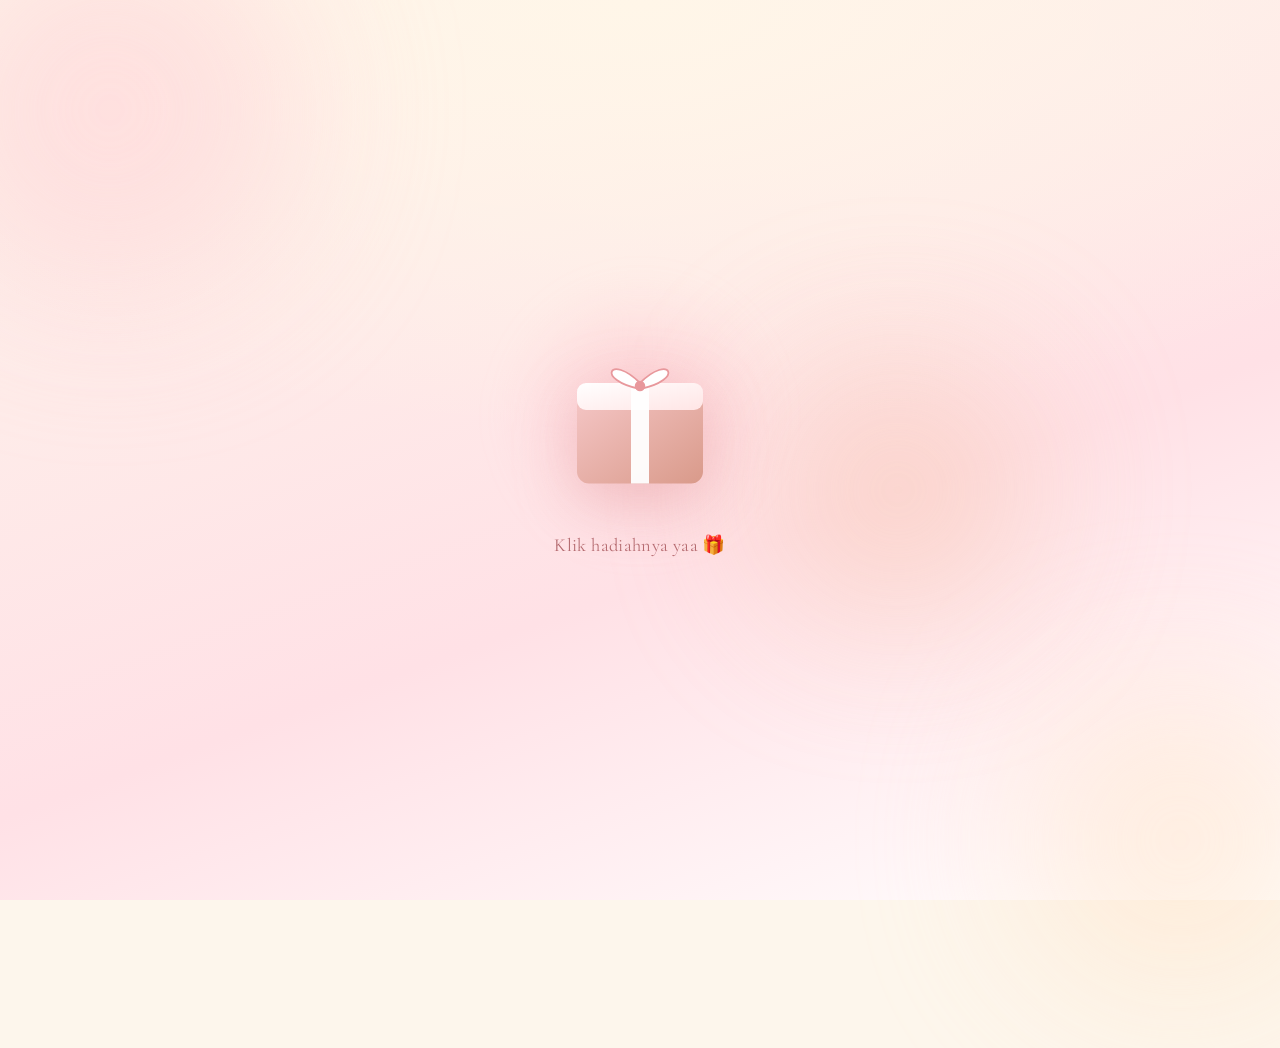
==== index.html @ 513ae806 "tata ulang" ====
<!DOCTYPE html>
<html lang="id">
<head>
  <meta charset="UTF-8" />
  <meta name="viewport" content="width=device-width, initial-scale=1.0, viewport-fit=cover" />
  <title>Happy Birthday Nadyaa 🎂</title>
  <meta name="description" content="Sebuah hadiah kecil untuk Nadyaa — surat dan kenangan." />
  <meta property="og:title" content="Happy Birthday Nadyaa 🎂" />
  <meta property="og:description" content="Sebuah hadiah kecil untuk Nadyaa." />
  <link rel="preconnect" href="https://fonts.googleapis.com">
  <link rel="preconnect" href="https://fonts.gstatic.com" crossorigin>
  <link href="https://fonts.googleapis.com/css2?family=Cormorant+Garamond:ital,wght@0,300;0,500;0,600;1,400&family=Questrial&display=swap" rel="stylesheet">
  <link rel="stylesheet" href="style.css" />
</head>
<body>
  <div class="bd-root">
    <div class="bd-bg" aria-hidden="true"></div>
    <div class="bd-blob bd-blob-1" aria-hidden="true"></div>
    <div class="bd-blob bd-blob-2" aria-hidden="true"></div>
    <div class="bd-blob bd-blob-3" aria-hidden="true"></div>

    <!-- Stage 1: Gift -->
    <section class="bd-stage bd-gift-stage is-active" id="stage-gift">
      <button type="button" class="bd-gift" id="giftBtn" aria-label="Buka hadiah">
        <span class="bd-gift-glow"></span>
        <svg viewBox="0 0 120 120" class="bd-gift-svg">
          <defs>
            <linearGradient id="gx" x1="0" y1="0" x2="1" y2="1">
              <stop offset="0%" stop-color="#f5c6c6" />
              <stop offset="100%" stop-color="#d99a8a" />
            </linearGradient>
            <linearGradient id="gx2" x1="0" y1="0" x2="1" y2="1">
              <stop offset="0%" stop-color="#fff" />
              <stop offset="100%" stop-color="#ffe5e5" />
            </linearGradient>
          </defs>
          <rect x="18" y="45" width="84" height="60" rx="8" fill="url(#gx)" />
          <rect x="18" y="38" width="84" height="18" rx="6" fill="url(#gx2)" />
          <rect x="54" y="38" width="12" height="67" fill="#fff" opacity="0.95" />
          <path d="M60 38 C 40 18, 30 36, 60 42 C 90 36, 80 18, 60 38 Z" fill="#fff" stroke="#e8989c" stroke-width="1.2" />
          <circle cx="60" cy="40" r="3.5" fill="#e8989c" />
        </svg>
      </button>
      <p class="bd-gift-hint">Klik hadiahnya yaa 🎁</p>
    </section>

    <!-- Dim -->
    <div class="bd-dim" id="dim"></div>

    <!-- Stage 2: Title -->
    <section class="bd-stage bd-title-stage is-hidden" id="stage-title">
      <h1 class="bd-title" id="titleEl">
        Happy Birthday <span>Nadyaa</span> 🎂✨
      </h1>
      <div class="bd-particles" id="particles" aria-hidden="true"></div>
    </section>

    <!-- Stage 3: Letter -->
    <section class="bd-letter-wrap is-pre" id="letterWrap">
      <article class="bd-letter">
        <header class="bd-letter-head">
          <p class="bd-eyebrow">untuk yang spesial</p>
          <h2 class="bd-letter-title">Surat Kecil Untukmu 💌</h2>
          <span class="bd-divider"></span>
        </header>

        <div class="bd-letter-body" id="letterBody">
          <p class="bd-para">haiii nadyaaa, di hari spesialmu ini, aku mau bilang betapa beruntungnya aku ketemu kamu. sumpah orang kaya kamu emang cuma satu si wkwk. duniaa luass bangett nadd, untungnyaa kitaa bertemuuu nadd.</p>
          <p class="bd-para">makasihh banyak udah mau bertahann, dengerin cerita random akuu, nungguin akuu, dan selalu ada buat aku. makasihh udah jadi sosok yang baik, yang selalu bisa bikin aku ketawa pas lagi capek.</p>
          <p class="bd-para">Di tahun yang baru ini, semoga semuuaa impian dan mimpii kamuu tercapai. Semoga kamu selalu dikelilingi orang-orang yang baik kepadamuu aminn. dan semoga setiap langkah yang kamu ambil membawamu lebih dekat ke kebahagiaan yang kamu deserve bangett.</p>
          <p class="bd-para">Keep shining bright, nadya. karena kamu cuman ada satu di dunia. 🌸</p>
          <p class="bd-sign">— With love, your soulmate 💕</p>
        </div>

        <div class="bd-gallery-cta">
          <p class="bd-gallery-label">ada satu tempat kecil buat kita ✨</p>
          <a class="bd-gallery-btn" id="galleryBtn" href="https://example.com/galeri-nadya" target="_blank" rel="noopener noreferrer">
            <span class="bd-gallery-icon">🌸</span>
            <span>Buka Galeri Kenangan</span>
            <span class="bd-gallery-arrow">→</span>
          </a>
        </div>

        <div class="bd-note-area">
          <button type="button" class="bd-envelope" id="envelopeBtn" aria-expanded="false" aria-label="Buka pesan rahasia">
            <span class="bd-env-back"></span>
            <span class="bd-env-body"></span>
            <span class="bd-env-flap"></span>
            <span class="bd-env-seal">♥</span>
            <span class="bd-env-hint" id="envHint">psst… ada satu lagi</span>
          </button>

          <div class="bd-secret" id="secret" aria-hidden="true">
            <p class="bd-secret-title">ini pesan dari akuu</p>
            <p>aku bahagia banget sama kamu nadd sumpah, aku ngerasa aku lebi dewasa kalo sama kamu — AKUU CINTAA KAMUU.</p>
            <p class="bd-secret-quote">akuu bakal nikahin kamuu, i really love you thatt anythingg 🩷</p>
          </div>
        </div>

        <footer class="bd-foot">
          <span>Crafted with 💕 by ZAHWAN — ur soulmate</span>
        </footer>
      </article>

      <div class="bd-hearts" id="hearts" aria-hidden="true"></div>
    </section>
  </div>

  <script src="script.js"></script>
</body>
</html>
---- style.css ----
:root {
  --cream: #fdf6ec;
  --soft-pink: #ffe1e6;
  --rose-gold: #c9a07a;
  --deep-rose: #b46a6f;
  --muted-foreground: #8a6f72;
  --foreground: #3a2a2c;
}

* { box-sizing: border-box; }
html, body { margin: 0; padding: 0; overflow-x: hidden; }
body {
  font-family: "Questrial", system-ui, -apple-system, sans-serif;
  color: var(--foreground);
  background: var(--cream);
  -webkit-font-smoothing: antialiased;
}

.bd-root {
  position: relative;
  min-height: 100vh;
  min-height: 100dvh;
  overflow: hidden;
}

.bd-bg {
  position: fixed;
  inset: 0;
  background:
    radial-gradient(120% 80% at 50% 0%, #fff6e8 0%, transparent 60%),
    linear-gradient(160deg, var(--cream) 0%, var(--soft-pink) 60%, #fff 100%);
  z-index: 0;
}

.bd-blob {
  position: fixed;
  border-radius: 9999px;
  filter: blur(80px);
  opacity: 0.55;
  z-index: 0;
  pointer-events: none;
  animation: bd-drift 14s ease-in-out infinite;
}
.bd-blob-1 { width: 380px; height: 380px; background: #ffd0d6; top: -80px; left: -80px; }
.bd-blob-2 { width: 320px; height: 320px; background: #ffe5cc; bottom: -100px; right: -60px; animation-delay: -5s; }
.bd-blob-3 { width: 260px; height: 260px; background: #f7c8b4; top: 40%; left: 60%; animation-delay: -9s; }

@keyframes bd-drift {
  0%, 100% { transform: translate(0,0) scale(1); }
  50% { transform: translate(20px, -30px) scale(1.08); }
}

.bd-stage {
  position: fixed;
  inset: 0;
  display: flex;
  flex-direction: column;
  align-items: center;
  justify-content: center;
  padding: 24px;
  z-index: 5;
  transition: opacity 0.7s ease, transform 0.9s cubic-bezier(.7,.1,.2,1);
}
.bd-stage.is-hidden { opacity: 0; pointer-events: none; }
.bd-stage.is-active { opacity: 1; }

.bd-gift {
  position: relative;
  width: 180px;
  height: 180px;
  border: 0;
  background: transparent;
  cursor: pointer;
  padding: 0;
  animation: bd-float 4s ease-in-out infinite;
  transition: transform 0.3s ease;
}
.bd-gift:hover { transform: scale(1.05); }
.bd-gift:active { transform: scale(0.96); }
.bd-gift-svg { width: 100%; height: 100%; filter: drop-shadow(0 18px 30px rgba(216, 140, 140, 0.35)); }
.bd-gift-glow {
  position: absolute;
  inset: -30%;
  background: radial-gradient(circle, rgba(255,182,193,0.55), transparent 65%);
  filter: blur(20px);
  animation: bd-pulse 3s ease-in-out infinite;
  pointer-events: none;
}
.bd-gift-hint {
  margin-top: 28px;
  font-family: "Cormorant Garamond", serif;
  font-size: 1.15rem;
  letter-spacing: 0.02em;
  color: var(--deep-rose);
  animation: bd-pulse 2.6s ease-in-out infinite;
}

@keyframes bd-float {
  0%,100% { transform: translateY(0); }
  50% { transform: translateY(-14px); }
}
@keyframes bd-pulse {
  0%,100% { opacity: 0.75; }
  50% { opacity: 1; }
}

.bd-dim {
  position: fixed;
  inset: 0;
  background: #0a0608;
  opacity: 0;
  z-index: 6;
  pointer-events: none;
  transition: opacity 0.9s ease;
}
.bd-dim.is-on { opacity: 0.92; }

.bd-title-stage { z-index: 7; }
.bd-title {
  font-family: "Cormorant Garamond", serif;
  font-weight: 300;
  font-size: clamp(2.2rem, 8vw, 4.5rem);
  line-height: 1.1;
  text-align: center;
  color: #fff;
  opacity: 0;
  transform: scale(0.85);
  letter-spacing: 0.01em;
  text-shadow: 0 4px 40px rgba(255, 182, 193, 0.5);
  margin: 0;
}
.bd-title span {
  background: linear-gradient(135deg, #ffd1d9, #e8989c, #d4a574);
  -webkit-background-clip: text;
  background-clip: text;
  color: transparent;
  font-weight: 600;
  font-style: italic;
}
.bd-title.bd-title-in { animation: bd-title-in 1.8s cubic-bezier(.2,.7,.2,1) forwards; }
@keyframes bd-title-in {
  0% { opacity: 0; transform: scale(0.85); filter: blur(8px); }
  100% { opacity: 1; transform: scale(1); filter: blur(0); }
}

.bd-particles { position: absolute; inset: 0; pointer-events: none; overflow: hidden; }
.bd-particle {
  position: absolute;
  bottom: -10%;
  opacity: 0;
  animation: bd-rise 6s linear infinite;
}
@keyframes bd-rise {
  0% { transform: translateY(0) rotate(0); opacity: 0; }
  15% { opacity: 0.9; }
  100% { transform: translateY(-120vh) rotate(40deg); opacity: 0; }
}

.bd-letter-wrap {
  position: relative;
  z-index: 8;
  min-height: 100vh;
  min-height: 100dvh;
  padding: 56px 20px 80px;
  display: flex;
  justify-content: center;
  transform: translateX(110%);
  opacity: 0;
  transition: transform 1.1s cubic-bezier(.7,.1,.2,1), opacity 0.6s ease;
}
.bd-letter-wrap.is-pre { transform: translateX(110%); opacity: 0; }
.bd-letter-wrap.is-sliding { transform: translateX(40%); opacity: 0.4; }
.bd-letter-wrap.is-in { transform: translateX(0); opacity: 1; }

.bd-letter {
  position: relative;
  width: 100%;
  max-width: 620px;
  background: linear-gradient(180deg, rgba(255,255,255,0.85), rgba(255,248,240,0.9));
  backdrop-filter: blur(14px);
  -webkit-backdrop-filter: blur(14px);
  border: 1px solid rgba(232, 152, 156, 0.18);
  border-radius: 24px;
  padding: 40px 28px 32px;
  box-shadow:
    0 30px 80px -30px rgba(216, 140, 140, 0.35),
    0 8px 24px -12px rgba(216, 140, 140, 0.2);
}

.bd-letter-head { text-align: center; margin-bottom: 28px; }
.bd-eyebrow {
  font-size: 0.7rem;
  letter-spacing: 0.35em;
  text-transform: uppercase;
  color: var(--rose-gold);
  margin: 0;
}
.bd-letter-title {
  font-family: "Cormorant Garamond", serif;
  font-weight: 500;
  font-size: clamp(1.8rem, 6vw, 2.6rem);
  margin: 8px 0 0;
  color: var(--deep-rose);
}
.bd-divider {
  display: block;
  width: 60px;
  height: 1px;
  background: linear-gradient(90deg, transparent, var(--rose-gold), transparent);
  margin: 16px auto 0;
}

.bd-letter-body {
  font-size: 1rem;
  line-height: 1.85;
  color: #5a3f43;
}
.bd-para, .bd-sign {
  margin-bottom: 18px;
  opacity: 0;
  transform: translateY(10px);
  filter: blur(4px);
  transition: all 0.9s ease;
}
.bd-para.is-in, .bd-sign.is-in {
  opacity: 1;
  transform: translateY(0);
  filter: blur(0);
}
.bd-sign {
  text-align: right;
  font-family: "Cormorant Garamond", serif;
  font-style: italic;
  font-size: 1.15rem;
  color: var(--deep-rose);
  margin-top: 12px;
}

.bd-note-area { margin-top: 36px; display: flex; flex-direction: column; align-items: center; }

.bd-envelope {
  position: relative;
  width: 140px;
  height: 92px;
  border: 0;
  background: transparent;
  cursor: pointer;
  padding: 0;
  transition: transform 0.5s ease;
}
.bd-envelope:hover { transform: translateY(-3px); }
.bd-env-body, .bd-env-back {
  position: absolute;
  inset: 0;
  background: linear-gradient(160deg, #ffe5e5, #fff);
  border: 1px solid rgba(232,152,156,0.4);
  border-radius: 8px;
  box-shadow: 0 10px 24px -10px rgba(216,140,140,0.4);
}
.bd-env-back { background: linear-gradient(160deg, #fff, #ffd9d9); }
.bd-env-flap {
  position: absolute;
  left: 0; right: 0; top: 0;
  height: 60%;
  background: linear-gradient(160deg, #f5b6b6, #e8989c);
  clip-path: polygon(0 0, 100% 0, 50% 100%);
  transform-origin: top;
  transition: transform 0.7s cubic-bezier(.7,.1,.2,1);
  border-radius: 8px 8px 0 0;
}
.bd-env-seal {
  position: absolute;
  top: 38%;
  left: 50%;
  transform: translate(-50%, -50%);
  width: 26px;
  height: 26px;
  background: var(--deep-rose);
  color: #fff;
  border-radius: 50%;
  display: grid;
  place-items: center;
  font-size: 0.85rem;
  box-shadow: 0 4px 10px rgba(216,140,140,0.4);
  z-index: 2;
  transition: opacity 0.3s ease;
}
.bd-envelope.is-open .bd-env-flap { transform: rotateX(180deg); }
.bd-envelope.is-open .bd-env-seal { opacity: 0; }
.bd-env-hint {
  position: absolute;
  bottom: -28px;
  left: 50%;
  transform: translateX(-50%);
  font-family: "Cormorant Garamond", serif;
  font-style: italic;
  font-size: 0.85rem;
  color: var(--muted-foreground);
  white-space: nowrap;
}

.bd-secret {
  margin-top: 0;
  width: 100%;
  max-height: 0;
  opacity: 0;
  overflow: hidden;
  background: linear-gradient(160deg, #fff, #ffeef0);
  border: 1px dashed rgba(232,152,156,0.5);
  border-radius: 16px;
  padding: 0 22px;
  transition: max-height 0.9s ease, opacity 0.6s ease, padding 0.6s ease, margin 0.6s ease;
  text-align: center;
  line-height: 1.75;
}
.bd-secret.is-open {
  max-height: 600px;
  opacity: 1;
  padding: 22px;
  margin-top: 28px;
}
.bd-secret-title {
  font-family: "Cormorant Garamond", serif;
  font-size: 1.2rem;
  color: var(--deep-rose);
  margin: 0 0 10px;
  font-weight: 600;
}
.bd-secret-quote {
  margin-top: 12px;
  font-style: italic;
  color: var(--rose-gold);
}

.bd-foot {
  margin-top: 36px;
  text-align: center;
  font-size: 0.78rem;
  letter-spacing: 0.2em;
  text-transform: uppercase;
  color: var(--muted-foreground);
}

.bd-hearts {
  position: fixed;
  inset: 0;
  pointer-events: none;
  z-index: 50;
  overflow: hidden;
}
.bd-heart {
  position: absolute;
  bottom: 10%;
  color: var(--deep-rose);
  font-size: 1.3rem;
  animation: bd-heart-up 2.6s ease-out forwards;
  text-shadow: 0 0 12px rgba(255,182,193,0.8);
}
@keyframes bd-heart-up {
  0% { transform: translateY(0) scale(0.6); opacity: 0; }
  20% { opacity: 1; }
  100% { transform: translateY(-70vh) scale(1.2); opacity: 0; }
}

.bd-gallery-cta { margin-top: 32px; text-align: center; }
.bd-gallery-label {
  font-family: "Cormorant Garamond", serif;
  font-style: italic;
  font-size: 0.95rem;
  color: var(--muted-foreground);
  margin: 0 0 14px;
}
.bd-gallery-btn {
  display: inline-flex;
  align-items: center;
  gap: 10px;
  padding: 14px 26px;
  border-radius: 999px;
  background: linear-gradient(135deg, #ffd4d4 0%, #e8989c 60%, #d4a574 100%);
  color: #fff;
  font-size: 0.95rem;
  letter-spacing: 0.05em;
  text-decoration: none;
  box-shadow:
    0 12px 30px -10px rgba(216, 140, 140, 0.55),
    0 0 0 1px rgba(255, 255, 255, 0.4) inset;
  transition: transform 0.3s ease, box-shadow 0.3s ease;
}
.bd-gallery-btn:hover {
  transform: translateY(-2px);
  box-shadow:
    0 18px 36px -10px rgba(216, 140, 140, 0.7),
    0 0 0 1px rgba(255, 255, 255, 0.5) inset;
}
.bd-gallery-btn:active { transform: translateY(0); }
.bd-gallery-arrow { transition: transform 0.3s ease; }
.bd-gallery-btn:hover .bd-gallery-arrow { transform: translateX(4px); }

@media (max-width: 480px) {
  .bd-letter { padding: 32px 20px 28px; border-radius: 20px; }
  .bd-letter-body { font-size: 0.95rem; }
}
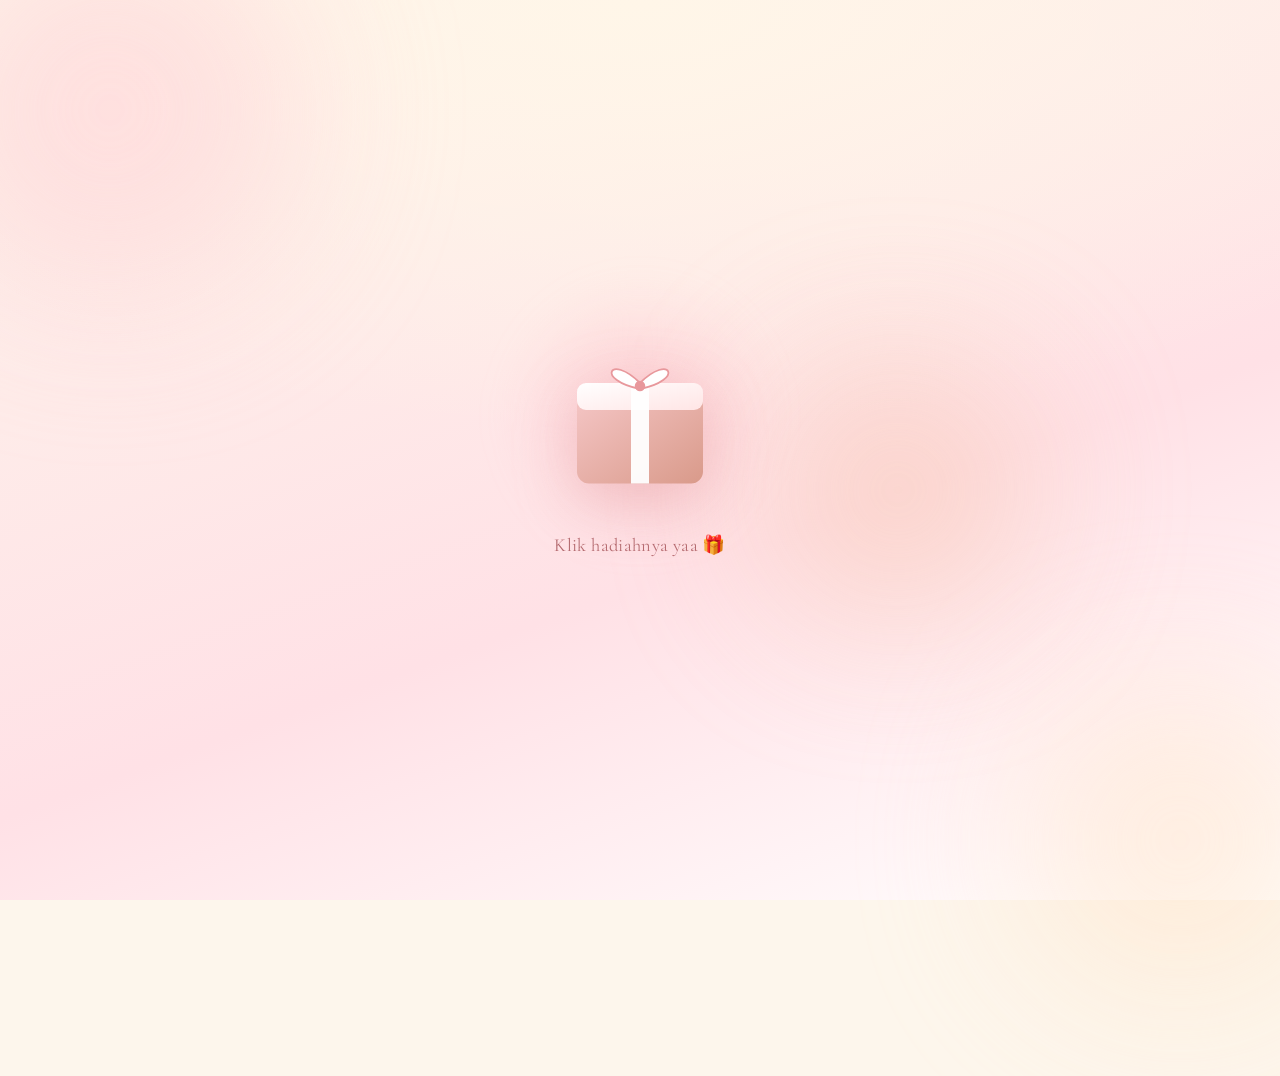
==== commit f9ba06b2: "ubah struktur" ====
--- a/index.html
+++ b/index.html
@@ -3,7 +3,7 @@
 <head>
   <meta charset="UTF-8" />
   <meta name="viewport" content="width=device-width, initial-scale=1.0, viewport-fit=cover" />
-  <title>Happy Birthday Nadyaa 🎂</title>
+  <title>long_life_nadya</title>
   <meta name="description" content="Sebuah hadiah kecil untuk Nadyaa — surat dan kenangan." />
   <meta property="og:title" content="Happy Birthday Nadyaa 🎂" />
   <meta property="og:description" content="Sebuah hadiah kecil untuk Nadyaa." />
@@ -72,6 +72,16 @@
           <p class="bd-sign">— With love, your soulmate 💕</p>
         </div>
 
+        <div class="bd-note-area">
+          <button type="button" class="bd-envelope" id="envelopeBtn" aria-expanded="false" aria-label="Buka pesan rahasia">
+            <span class="bd-env-back"></span>
+            <span class="bd-env-body"></span>
+            <span class="bd-env-flap"></span>
+            <span class="bd-env-seal">♥</span>
+            <span class="bd-env-hint" id="envHint">psst… buka ini duluu</span>
+          </button>
+
+
         <div class="bd-gallery-cta">
           <p class="bd-gallery-label">ada satu tempat kecil buat kita ✨</p>
           <a class="bd-gallery-btn" id="galleryBtn" href="https://example.com/galeri-nadya" target="_blank" rel="noopener noreferrer">
@@ -81,18 +91,10 @@
           </a>
         </div>
 
-        <div class="bd-note-area">
-          <button type="button" class="bd-envelope" id="envelopeBtn" aria-expanded="false" aria-label="Buka pesan rahasia">
-            <span class="bd-env-back"></span>
-            <span class="bd-env-body"></span>
-            <span class="bd-env-flap"></span>
-            <span class="bd-env-seal">♥</span>
-            <span class="bd-env-hint" id="envHint">psst… ada satu lagi</span>
-          </button>
 
           <div class="bd-secret" id="secret" aria-hidden="true">
             <p class="bd-secret-title">ini pesan dari akuu</p>
-            <p>aku bahagia banget sama kamu nadd sumpah, aku ngerasa aku lebi dewasa kalo sama kamu — AKUU CINTAA KAMUU.</p>
+            <p>aku bahagia banget sama kamu nadd sumpah, aku pengen kita tetap bersama — AKUU CINTAA KAMUU.</p>
             <p class="bd-secret-quote">akuu bakal nikahin kamuu, i really love you thatt anythingg 🩷</p>
           </div>
         </div>
--- a/style.css
+++ b/style.css
@@ -362,7 +362,7 @@
   100% { transform: translateY(-70vh) scale(1.2); opacity: 0; }
 }
 
-.bd-gallery-cta { margin-top: 32px; text-align: center; }
+.bd-gallery-cta { margin-top: 60px; text-align: center; }
 .bd-gallery-label {
   font-family: "Cormorant Garamond", serif;
   font-style: italic;
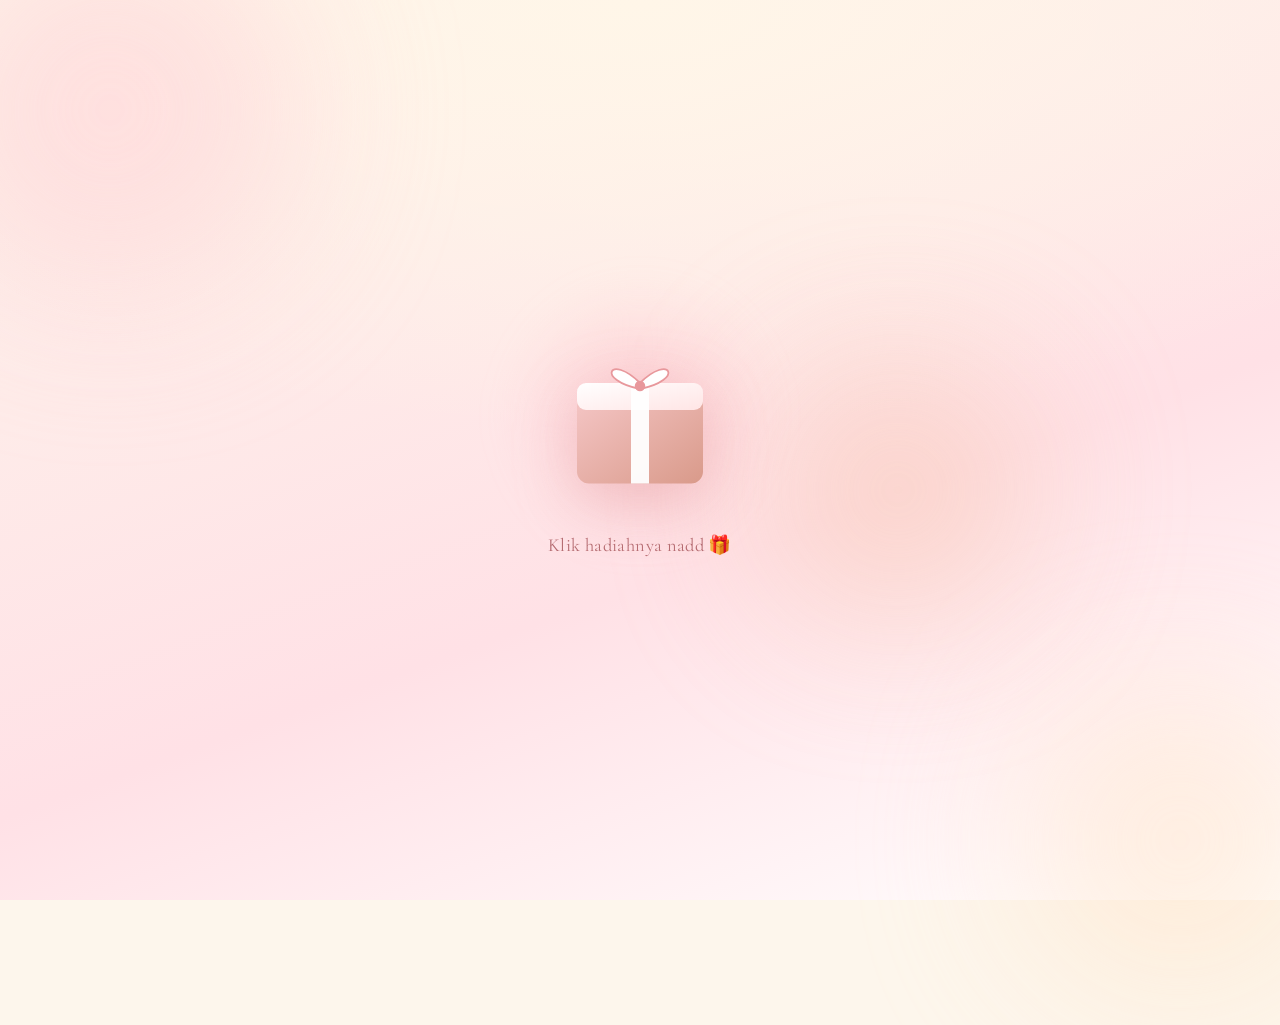
==== commit ed4c06da: "hapus footer" ====
--- a/index.html
+++ b/index.html
@@ -3,7 +3,7 @@
 <head>
   <meta charset="UTF-8" />
   <meta name="viewport" content="width=device-width, initial-scale=1.0, viewport-fit=cover" />
-  <title>long_life_nadya</title>
+  <title>longlife_nadyaa</title>
   <meta name="description" content="Sebuah hadiah kecil untuk Nadyaa — surat dan kenangan." />
   <meta property="og:title" content="Happy Birthday Nadyaa 🎂" />
   <meta property="og:description" content="Sebuah hadiah kecil untuk Nadyaa." />
@@ -41,7 +41,7 @@
           <circle cx="60" cy="40" r="3.5" fill="#e8989c" />
         </svg>
       </button>
-      <p class="bd-gift-hint">Klik hadiahnya yaa 🎁</p>
+      <p class="bd-gift-hint">Klik hadiahnya nadd 🎁</p>
     </section>
 
     <!-- Dim -->
@@ -50,7 +50,7 @@
     <!-- Stage 2: Title -->
     <section class="bd-stage bd-title-stage is-hidden" id="stage-title">
       <h1 class="bd-title" id="titleEl">
-        Happy Birthday <span>Nadyaa</span> 🎂✨
+        Happy Birthday <span>Nadyaa</span> 🎂
       </h1>
       <div class="bd-particles" id="particles" aria-hidden="true"></div>
     </section>
@@ -69,7 +69,7 @@
           <p class="bd-para">makasihh banyak udah mau bertahann, dengerin cerita random akuu, nungguin akuu, dan selalu ada buat aku. makasihh udah jadi sosok yang baik, yang selalu bisa bikin aku ketawa pas lagi capek.</p>
           <p class="bd-para">Di tahun yang baru ini, semoga semuuaa impian dan mimpii kamuu tercapai. Semoga kamu selalu dikelilingi orang-orang yang baik kepadamuu aminn. dan semoga setiap langkah yang kamu ambil membawamu lebih dekat ke kebahagiaan yang kamu deserve bangett.</p>
           <p class="bd-para">Keep shining bright, nadya. karena kamu cuman ada satu di dunia. 🌸</p>
-          <p class="bd-sign">— With love, your soulmate 💕</p>
+          <p class="bd-sign">— With love, your favorite person🌻 </p>
         </div>
 
         <div class="bd-note-area">
@@ -78,15 +78,15 @@
             <span class="bd-env-body"></span>
             <span class="bd-env-flap"></span>
             <span class="bd-env-seal">♥</span>
-            <span class="bd-env-hint" id="envHint">psst… buka ini duluu</span>
+            <span class="bd-env-hint" id="envHint">sttt.. buka ini duluu</span>
           </button>
 
 
         <div class="bd-gallery-cta">
-          <p class="bd-gallery-label">ada satu tempat kecil buat kita ✨</p>
+          <p class="bd-gallery-label">abis tu aku mau ajak kamuu liat gallery ✨</p>
           <a class="bd-gallery-btn" id="galleryBtn" href="https://example.com/galeri-nadya" target="_blank" rel="noopener noreferrer">
             <span class="bd-gallery-icon">🌸</span>
-            <span>Buka Galeri Kenangan</span>
+            <span>Buka Galeri</span>
             <span class="bd-gallery-arrow">→</span>
           </a>
         </div>
@@ -94,14 +94,10 @@
 
           <div class="bd-secret" id="secret" aria-hidden="true">
             <p class="bd-secret-title">ini pesan dari akuu</p>
-            <p>aku bahagia banget sama kamu nadd sumpah, aku pengen kita tetap bersama — AKUU CINTAA KAMUU.</p>
-            <p class="bd-secret-quote">akuu bakal nikahin kamuu, i really love you thatt anythingg 🩷</p>
+            <p>aku bahagia sama kamu nad sumpah, pengennya kita bisa ketemuan,,</p>
+            <p class="bd-secret-quote">pokonya aku pengen mencintai kmu se cinta cinnta nya sebelum kita ga sama sama lagi hwhwhuwhu</p>
           </div>
         </div>
-
-        <footer class="bd-foot">
-          <span>Crafted with 💕 by ZAHWAN — ur soulmate</span>
-        </footer>
       </article>
 
       <div class="bd-hearts" id="hearts" aria-hidden="true"></div>
--- a/style.css
+++ b/style.css
@@ -330,15 +330,6 @@
   margin-top: 12px;
   font-style: italic;
   color: var(--rose-gold);
-}
-
-.bd-foot {
-  margin-top: 36px;
-  text-align: center;
-  font-size: 0.78rem;
-  letter-spacing: 0.2em;
-  text-transform: uppercase;
-  color: var(--muted-foreground);
 }
 
 .bd-hearts {
